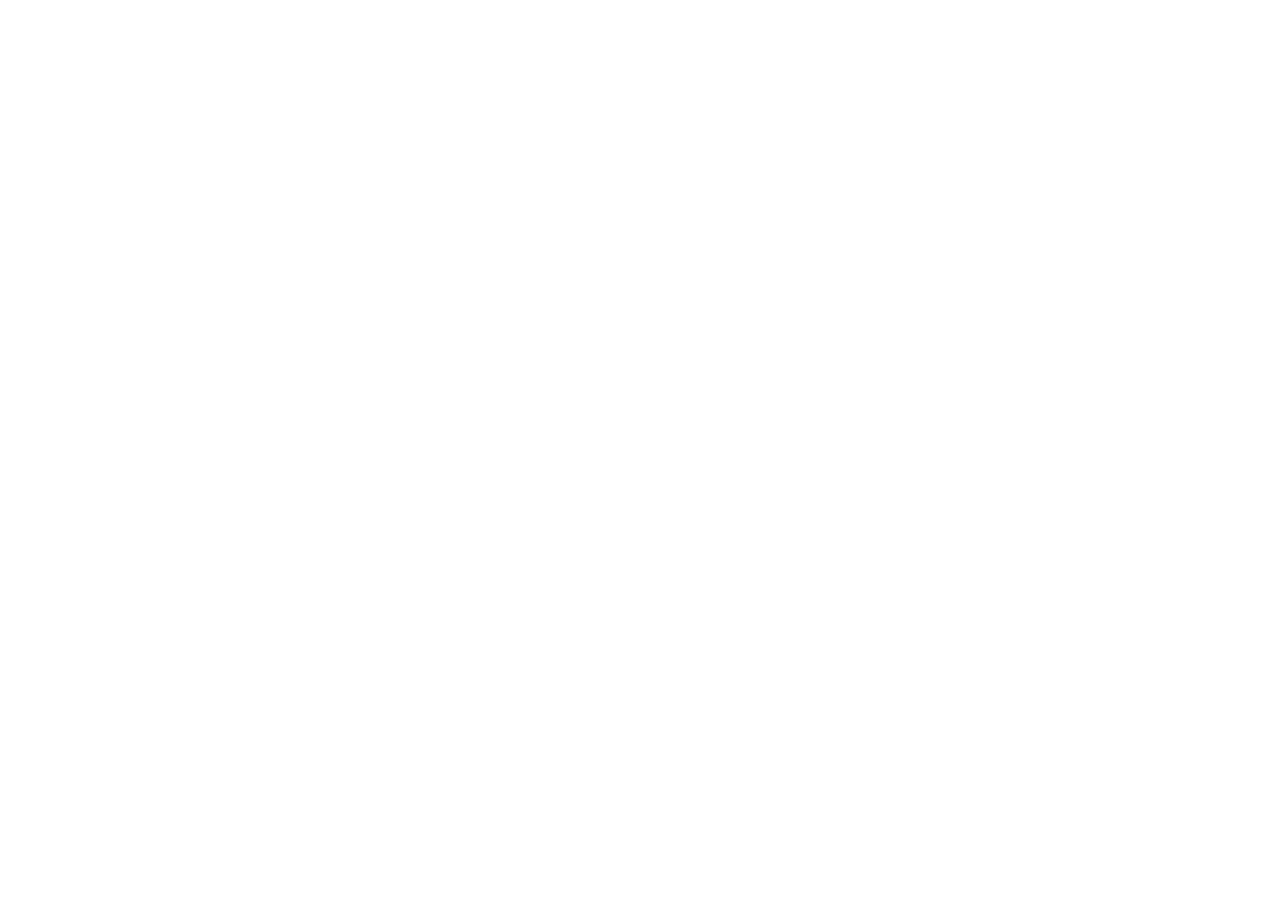
==== callback.html @ 2671471b "Add files via upload" ====
<html>
<head>
<script>

function init() {
	console.log('hash', location.hash);

	var hash = {};
	location.hash.replace(/^#\/?/, '').split('&').forEach(function(kv) {
		var spl = kv.indexOf('=');
		if (spl != -1) {
			hash[kv.substring(0, spl)] = decodeURIComponent(kv.substring(spl+1));
		}
	});

	console.log('initial hash', hash);

	if (hash.access_token) {
		window.opener.postMessage(JSON.stringify({
			type:'access_token',
			access_token: hash.access_token,
			expires_in: hash.expires_in || 0
		}), '*');

		window.close();
	}
}

</script>
</head>
<body onload="init()">

</body>
</html>
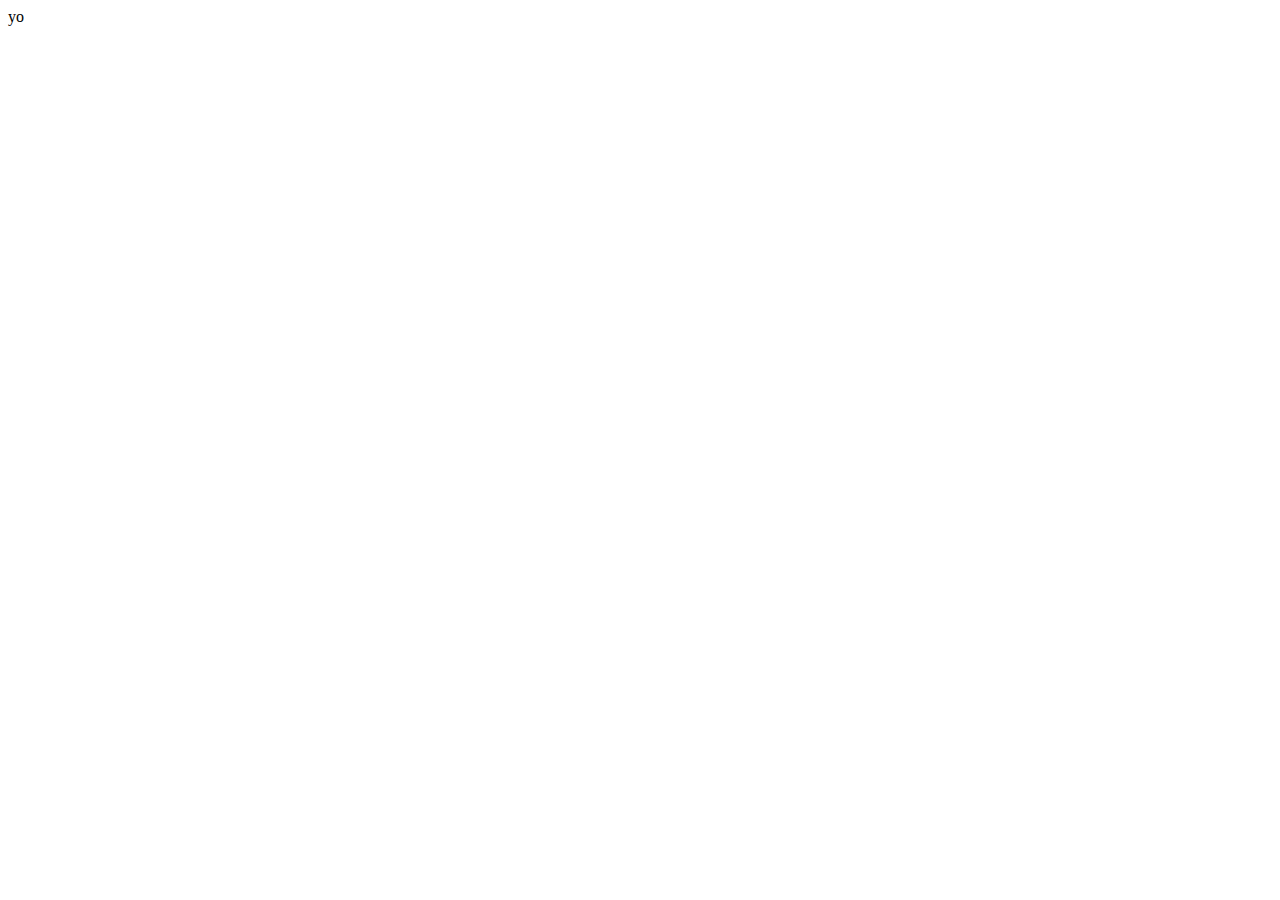
==== commit 4313102b: "AutoNext, BackTimer, Avancement" ====
--- a/callback.html
+++ b/callback.html
@@ -29,6 +29,6 @@
 </script>
 </head>
 <body onload="init()">
-
+yo
 </body>
 </html>